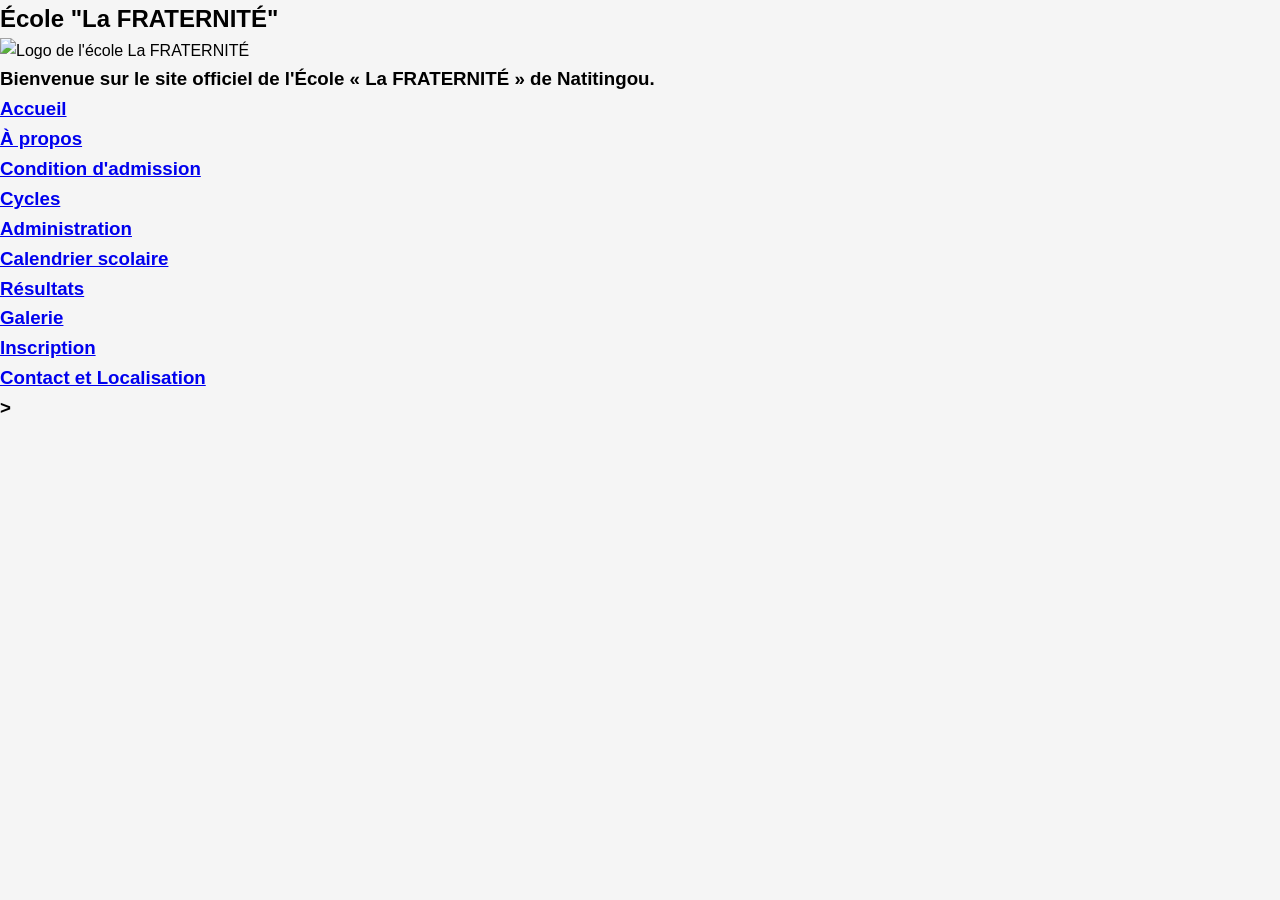
==== index.html @ 89a99afc "Update index.html" ====
<!DOCTYPE html>
<html lang="fr">

<head>
    <meta charset="UTF-8">
    <meta name="viewport" content="width=device-width, initial-scale=1.0">

    <title>École La FRATERNITÉ</title>

    <link rel="stylesheet" href="style.css">
</head>

<body>

    <nav>

        <h2>École "La FRATERNITÉ"</h2>

        <img src="images/logo.png" alt="Logo de l'école La FRATERNITÉ" class="logo-image">

        <h3 class="message-bienvenue">
            Bienvenue sur le site officiel de l'École « La FRATERNITÉ » de Natitingou.
        </p>

        <ol>
            <li><a href="index.html">Accueil</a></li>
            <li><a href="apropos.html">À propos</a></li>
            <li><a href="admission.html">Condition d'admission</a></li>
            <li><a href="formations.html">Cycles</a></li>
            <li><a href="administration.html">Administration</a></li>
            <li><a href="calendrier.html">Calendrier scolaire</a></li>
            <li><a href="resultats.html">Résultats</a></li>
            <li><a href="galerie.html">Galerie</a></li
            <li><a href="inscription.html">Inscription</a></li>
            <li><a href="contact.html">Contact et Localisation</a></li>
            >
        </ol>

    </nav>

</body>
</html>
---- style.css ----
*{
    margin:0;
    padding:0;
    box-sizing:border-box;
    font-family:Arial, Helvetica, sans-serif;
}

body{
    background:#f5f5f5;
    color:black;
    line-height:1.6;
}

/* HEADER */

}

header{
    background:#0056b3;
    color:white;
    display:flex;
    justify-content:space-between;
    align-items:center;
    padding:20px 8%;
    flex-wrap:wrap;
}

.logo h1{
    font-size:32px;
}

.logo p{
    font-size:15px;
}

nav ul{
    display:flex;
    list-style:none;
}

nav ul li{
    margin-left:25px;
}

nav ul li a{
    color:blue;
    text-decoration:none;
    font-weight:bold;
    transition:.3s;
}

nav ul li a:hover{
    color:#ffd700;
}

/* HERO */

.hero{
    height:80vh;
    background:url("images/ecole.jpg") center/cover no-repeat;
    display:flex;
    align-items:center;
    justify-content:center;
    text-align:center;
}

.hero-text{
    background:rgba(0,0,0,0.65);
    color:white;
    padding:40px;
    border-radius:15px;
    max-width:800px;
    text-align:center;
    animation:apparition 1.5s ease;
    box-shadow:0 10px 25px rgba(0,0,0,0.4);
}

.hero-text h2{
    font-size:45px;
    text-transform:uppercase;
    letter-spacing:2px;
    color:#ffd700;
    margin-bottom:20px;
    text-shadow:2px 2px 5px red;
}

.hero-text p{
    font-size:20px;
    line-height:1.8;
}

.hero h2{
    font-size:45px;
    margin-bottom:20px;
}

.hero p{
    margin-bottom:25px;
}

.btn{
    display:inline-block;
    background:#ffd700;
    color:#000;
    padding:12px 25px;
    text-decoration:none;
    border-radius:6px;
    font-weight:bold;
}

.btn:hover{
    background:#ffc107;
}

/* Sections */

section{
    padding:60px 8%;
}

section h2{
    text-align:center;
    margin-bottom:30px;
    color:#0056b3;
}

/* Cartes */

.cartes{
    display:flex;
    justify-content:center;
    gap:30px;
    flex-wrap:wrap;
}

.carte{
    background:lightblue;
    width:300px;
    padding:25px;
    border-radius:10px;
    box-shadow:0 5px 12px rgba(0,0,0,.15);
    text-align:center;
    transition:.3s;
}

.carte:hover{
    transform:translateY(-8px);
}

/* Avantages */

.avantages{
    display:grid;
    grid-template-columns:repeat(auto-fit,minmax(250px,1fr));
    gap:20px;
}

.avantages div{
    background:white;
    padding:25px;
    text-align:center;
    border-radius:8px;
    box-shadow:0 5px 12px rgba(0,0,0,.1);
}

/* Formulaires */

form{
    max-width:700px;
    margin:auto;
    background:white;
    padding:30px;
    border-radius:10px;
}

input,
select,
textarea{
    width:100%;
    padding:12px;
    margin:10px 0;
    border:1px solid #ccc;
    border-radius:5px;
}

button{
    background:#0056b3;
    color:white;
    border:none;
    padding:15px;
    cursor:pointer;
    width:100%;
    font-size:17px;
    border-radius:5px;
}

button:hover{
    background:#003f85;
}

/* Footer */

footer{
    background:#003366;
    color:white;
    text-align:center;
    padding:30px;
}

/* Responsive */

@media(max-width:768px){

header{
    flex-direction:column;
}
/* ===== Logo de l'école ===== */

.logo-image{
    width:90px;
    height:90px;
    border-radius:50%;
    object-fit:cover;
    display:block;
    margin:15px auto;
    border:4px solid #ffd700;
    box-shadow:0 0 15px rgba(255,215,0,0.8);
    transition:0.4s;
}

.logo-image:hover{
    transform:scale(1.08);
}

/* ===== Nom de l'école ===== */

nav{
    text-align:center;
}

nav h2{
    font-size:38px;
    color:white;
    text-transform:uppercase;
    letter-spacing:3px;
    margin-bottom:15px;
    font-weight:bold;
    text-shadow:
        2px 2px 5px #000,
        0 0 10px #ffd700;
    animation:titre 2s infinite alternate;
}

/* ===== Animation du titre ===== */

@keyframes titre{

    from{
        color:white;
        transform:scale(1);
    }

    to{
        color:red;
        transform:scale(1.03);
    }


nav ul{
    flex-direction:column;
    text-align:center;
    margin-top:15px;
}

nav ol li{
    margin:10px 0;
}
nav ul li a:visited{
    color:white;
}

nav ul li a:link{
    color:white;
}

nav ul li a:hover{
    color:#ffd700;
}

nav ul li a:active{
    color:#ffd700;
}

.hero h2{
    font-size:32px;
}

.hero{
    height:85vh;
    background:
    linear-gradient(rgba(0,0,0,.45),rgba(0,0,0,.45)),
    url("images/ecole.jpg") center/cover no-repeat;

    display:flex;
    align-items:center;
    justify-content:center;
    text-align:center;
}
}
header{
    background:#0056b3;
    color:white;
    padding:20px 8%;
}

nav{
    background:#0056b3;
    text-align:center;
    padding:20px 0;
}

nav h2{
    color:white;
    margin-bottom:15px;
}

nav ul{
    display:flex;
    justify-content:center;
    list-style:none;
    flex-wrap:wrap;
}

nav ul li a{
    color:yellow;
    text-decoration:none;
    font-weight:bold;
}
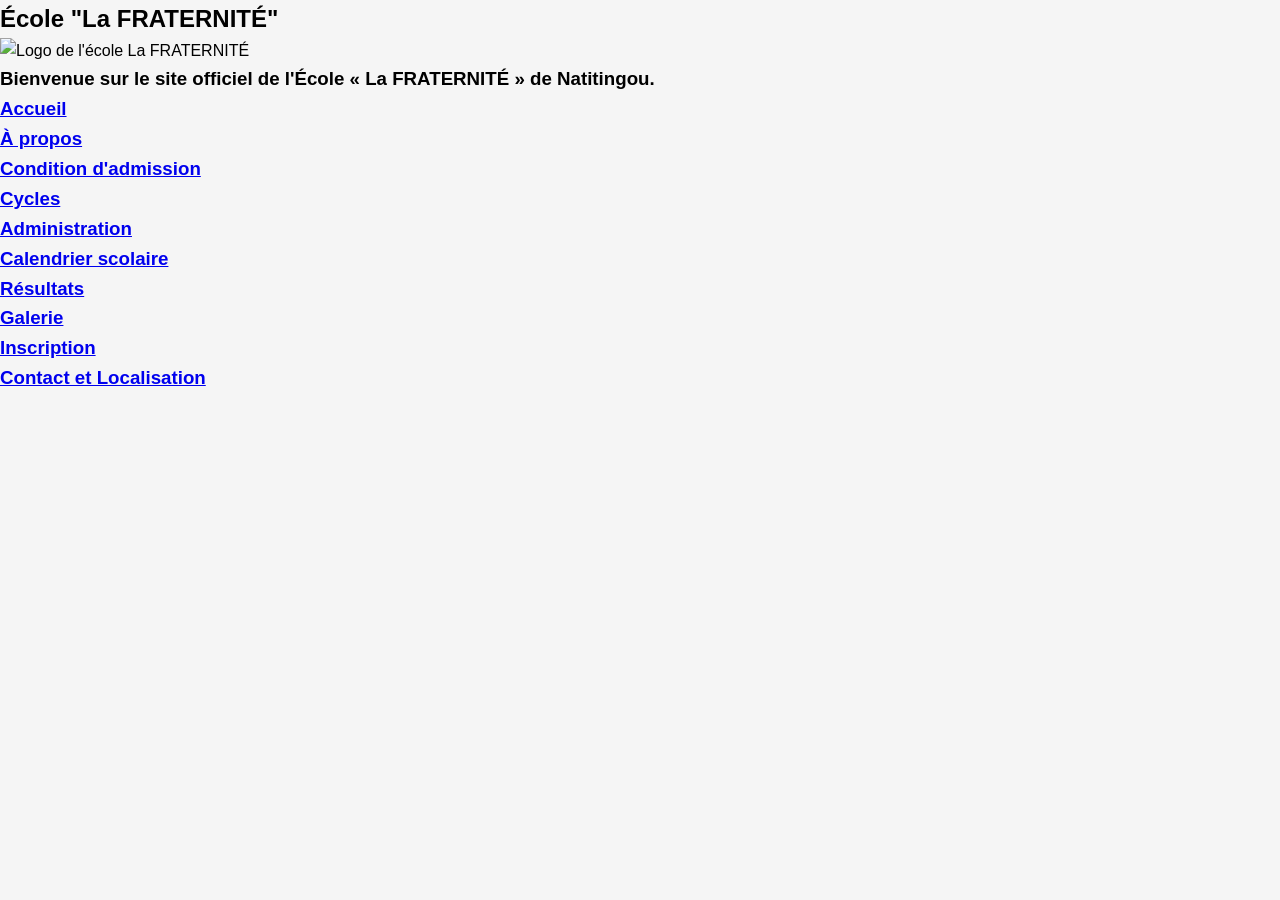
==== commit 6e538fbd: "Update index.html" ====
--- a/index.html
+++ b/index.html
@@ -33,7 +33,7 @@
             <li><a href="galerie.html">Galerie</a></li
             <li><a href="inscription.html">Inscription</a></li>
             <li><a href="contact.html">Contact et Localisation</a></li>
-            >
+            
         </ol>
 
     </nav>
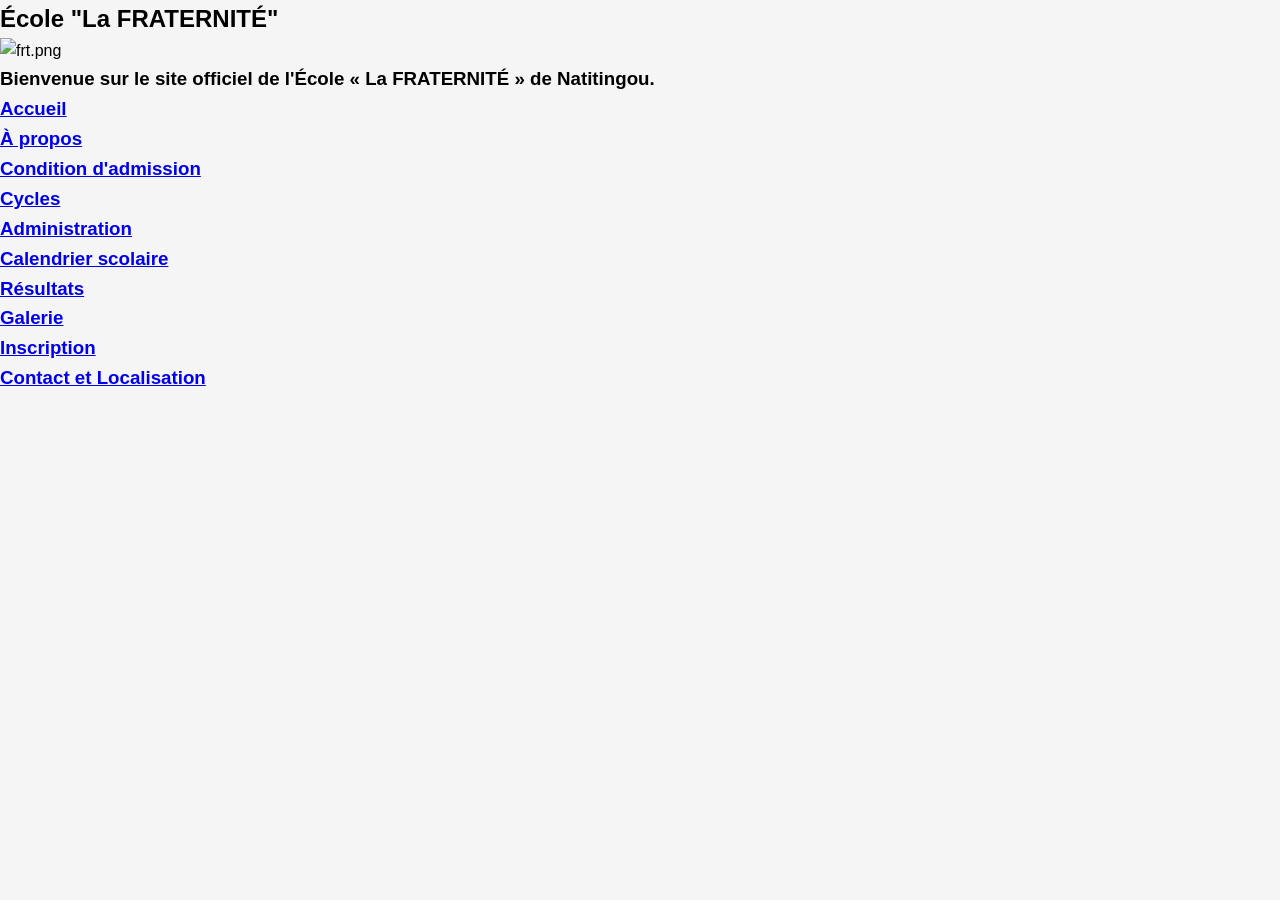
==== commit 85cfc3f9: "Update index.html" ====
--- a/index.html
+++ b/index.html
@@ -16,7 +16,7 @@
 
         <h2>École "La FRATERNITÉ"</h2>
 
-        <img src="images/logo.png" alt="Logo de l'école La FRATERNITÉ" class="logo-image">
+        <img src="images/logo.png" alt="frt.png" class="logo-image">
 
         <h3 class="message-bienvenue">
             Bienvenue sur le site officiel de l'École « La FRATERNITÉ » de Natitingou.
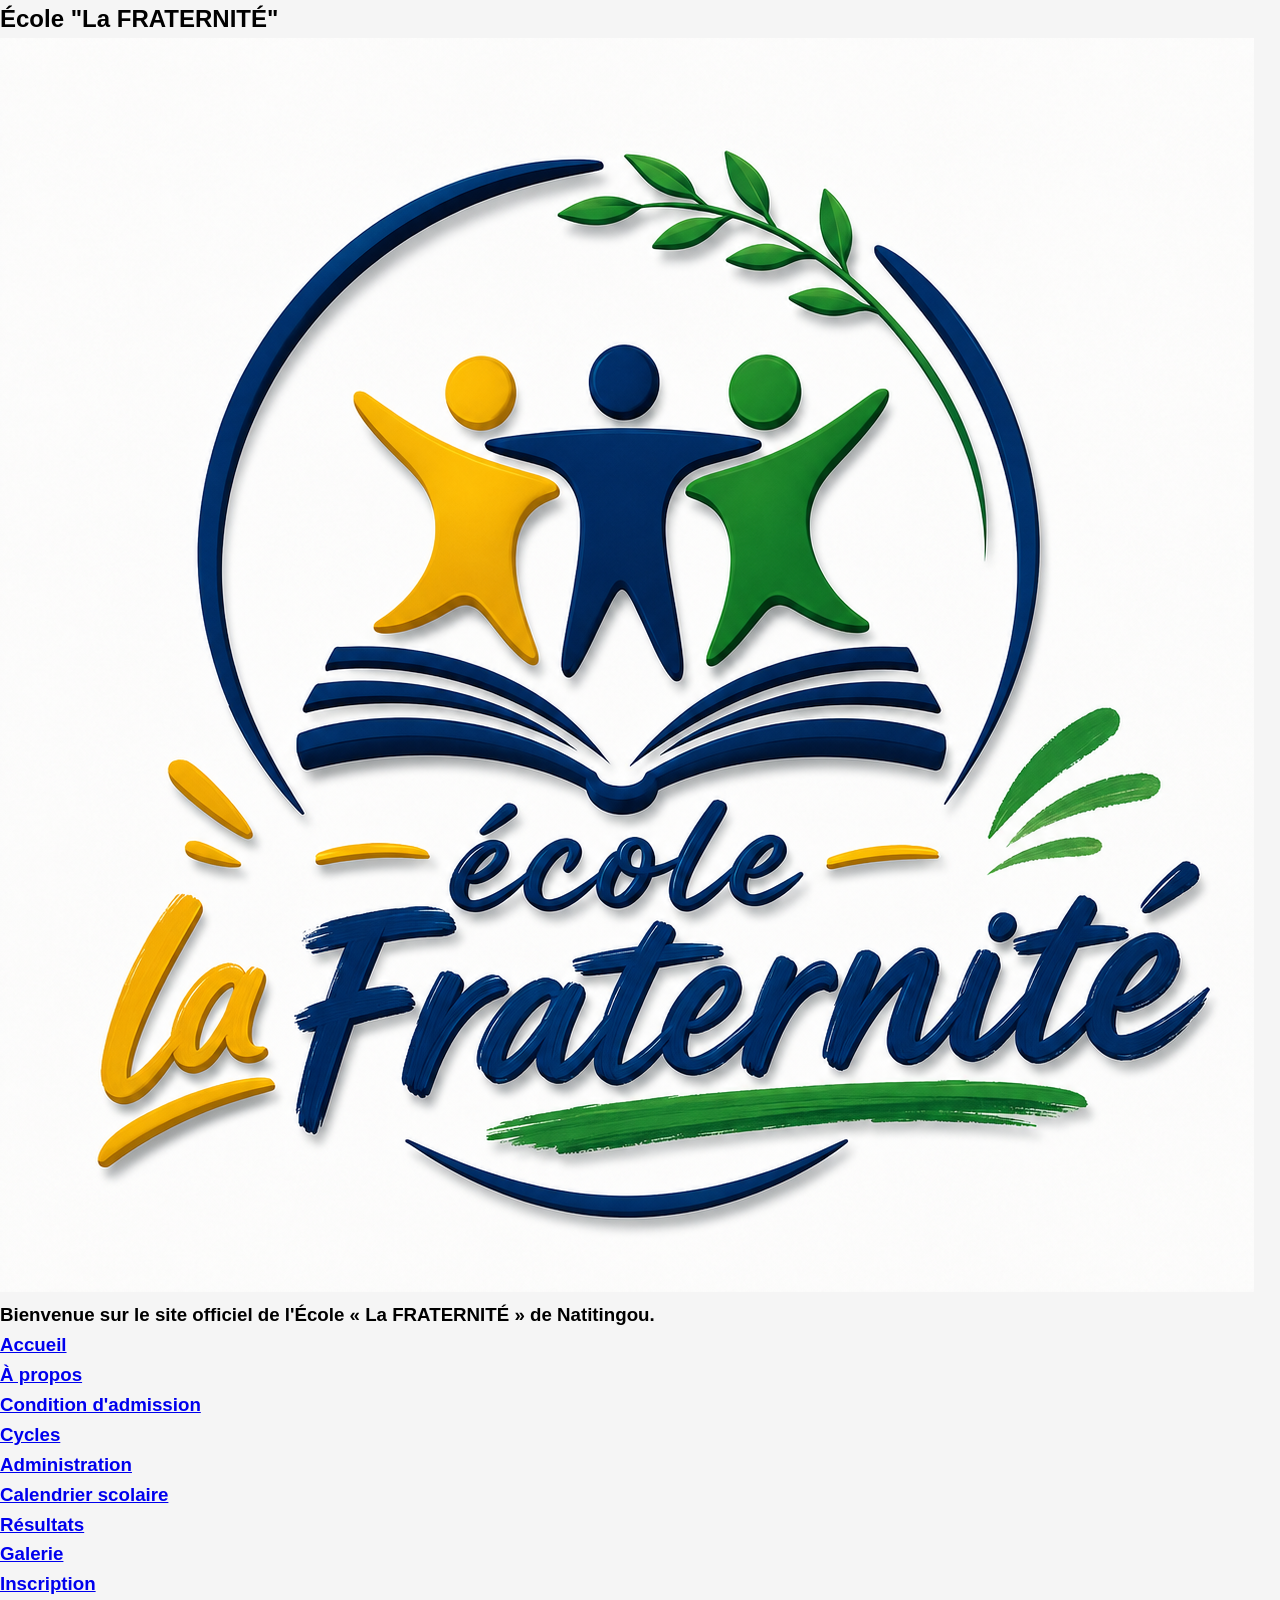
==== commit 38064497: "Update index.html" ====
--- a/index.html
+++ b/index.html
@@ -16,7 +16,7 @@
 
         <h2>École "La FRATERNITÉ"</h2>
 
-        <img src="images/logo.png" alt="frt.png" class="logo-image">
+        <img src="frt.png" alt="frt.png" class="logo-image">
 
         <h3 class="message-bienvenue">
             Bienvenue sur le site officiel de l'École « La FRATERNITÉ » de Natitingou.
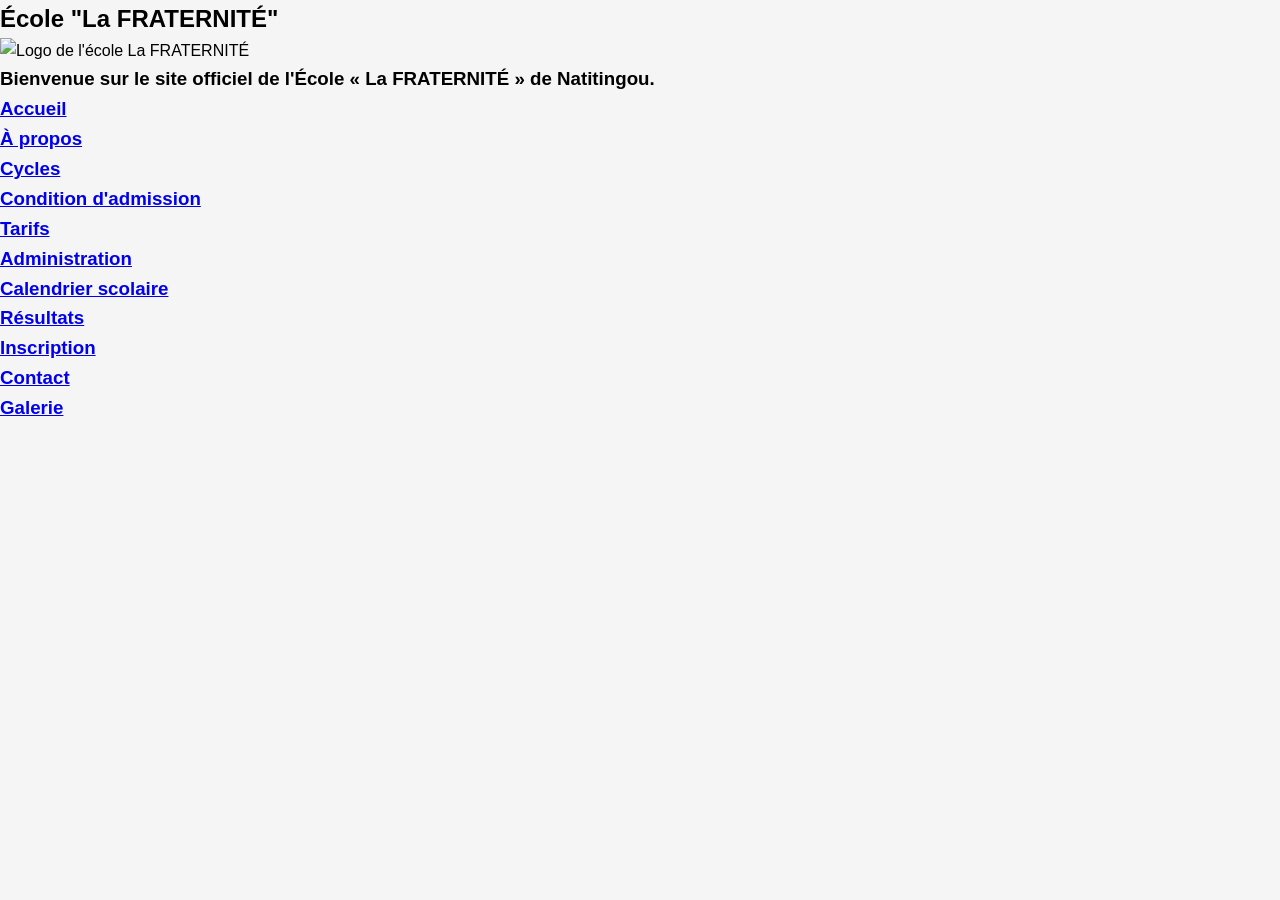
==== commit 57c13f13: "Add files via upload" ====
--- a/index.html
+++ b/index.html
@@ -16,7 +16,7 @@
 
         <h2>École "La FRATERNITÉ"</h2>
 
-        <img src="frt.png" alt="frt.png" class="logo-image">
+        <img src="images/logo.png" alt="Logo de l'école La FRATERNITÉ" class="logo-image">
 
         <h3 class="message-bienvenue">
             Bienvenue sur le site officiel de l'École « La FRATERNITÉ » de Natitingou.
@@ -25,18 +25,18 @@
         <ol>
             <li><a href="index.html">Accueil</a></li>
             <li><a href="apropos.html">À propos</a></li>
+             <li><a href="formations.html">Cycles</a></li>
             <li><a href="admission.html">Condition d'admission</a></li>
-            <li><a href="formations.html">Cycles</a></li>
+            <li><a href="tarif.html">Tarifs</a></li>
             <li><a href="administration.html">Administration</a></li>
             <li><a href="calendrier.html">Calendrier scolaire</a></li>
             <li><a href="resultats.html">Résultats</a></li>
-            <li><a href="galerie.html">Galerie</a></li
             <li><a href="inscription.html">Inscription</a></li>
-            <li><a href="contact.html">Contact et Localisation</a></li>
-            
+            <li><a href="contact.html">Contact</a></li>
+            <li><a href="galerie.html">Galerie</a></li>
         </ol>
 
     </nav>
 
 </body>
-</html>
+</html>
--- a/style.css
+++ b/style.css
@@ -205,6 +205,38 @@
     color:white;
     text-align:center;
     padding:30px;
+}
+/* Tableau des tarifs */
+
+table{
+    width:100%;
+    border-collapse:collapse;
+    margin:30px auto;
+    background:white;
+    box-shadow:0 5px 12px rgba(0,0,0,.15);
+    border-radius:10px;
+    overflow:hidden;
+}
+
+table th{
+    background:#0056b3;
+    color:white;
+    padding:15px;
+    text-align:center;
+}
+
+table td{
+    padding:12px;
+    text-align:center;
+    border:1px solid #ddd;
+}
+
+table tr:nth-child(even){
+    background:#f5f5f5;
+}
+
+table tr:hover{
+    background:#dbeeff;
 }
 
 /* Responsive */
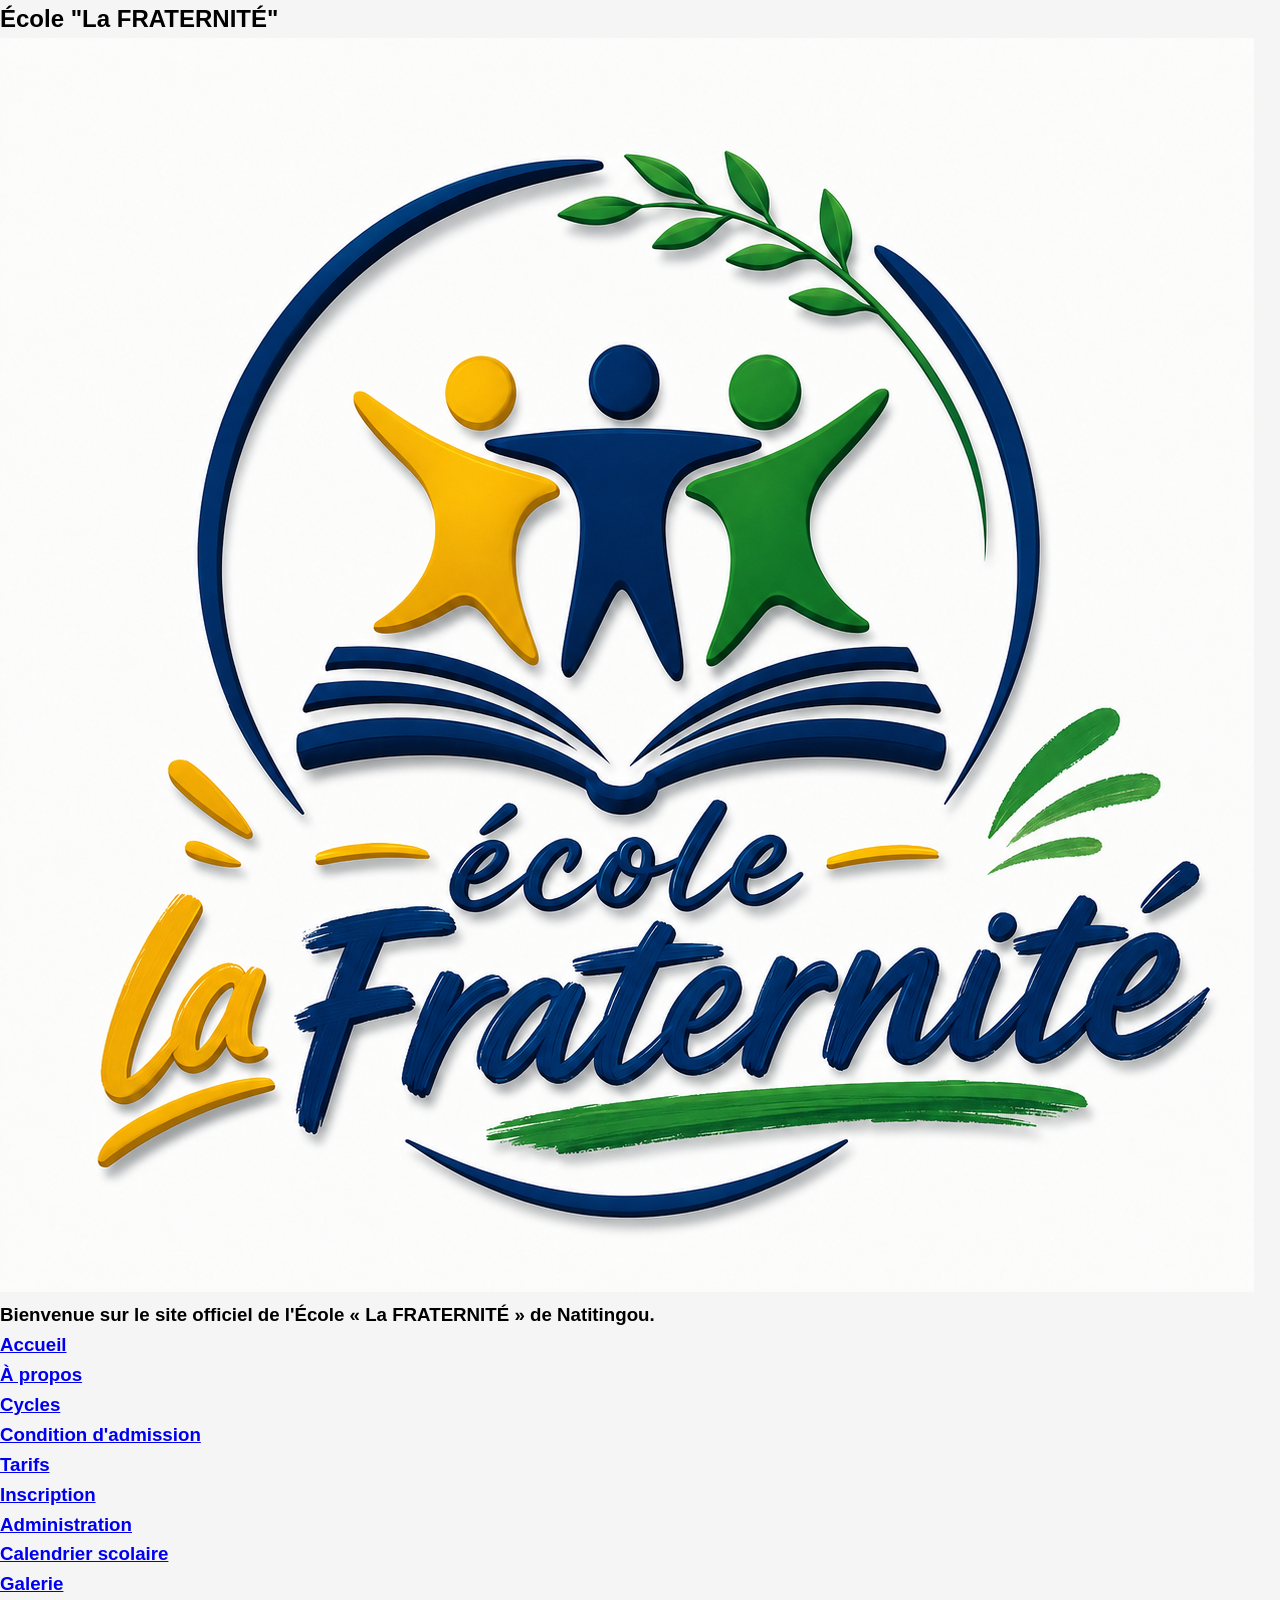
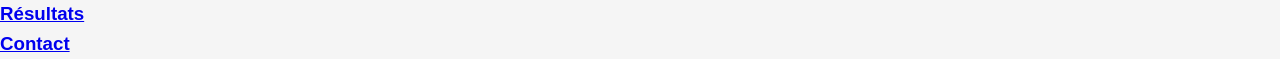
==== commit 32442c69: "Update index.html" ====
--- a/index.html
+++ b/index.html
@@ -16,7 +16,7 @@
 
         <h2>École "La FRATERNITÉ"</h2>
 
-        <img src="images/logo.png" alt="Logo de l'école La FRATERNITÉ" class="logo-image">
+        <img src="frt.png" alt="Logo de l'école La FRATERNITÉ" class="logo-image">
 
         <h3 class="message-bienvenue">
             Bienvenue sur le site officiel de l'École « La FRATERNITÉ » de Natitingou.
@@ -28,15 +28,15 @@
              <li><a href="formations.html">Cycles</a></li>
             <li><a href="admission.html">Condition d'admission</a></li>
             <li><a href="tarif.html">Tarifs</a></li>
+            <li><a href="inscription.html">Inscription</a></li>
             <li><a href="administration.html">Administration</a></li>
             <li><a href="calendrier.html">Calendrier scolaire</a></li>
+            <li><a href="galerie.html">Galerie</a></li>
             <li><a href="resultats.html">Résultats</a></li>
-            <li><a href="inscription.html">Inscription</a></li>
             <li><a href="contact.html">Contact</a></li>
-            <li><a href="galerie.html">Galerie</a></li>
         </ol>
 
     </nav>
 
 </body>
-</html>+</html>
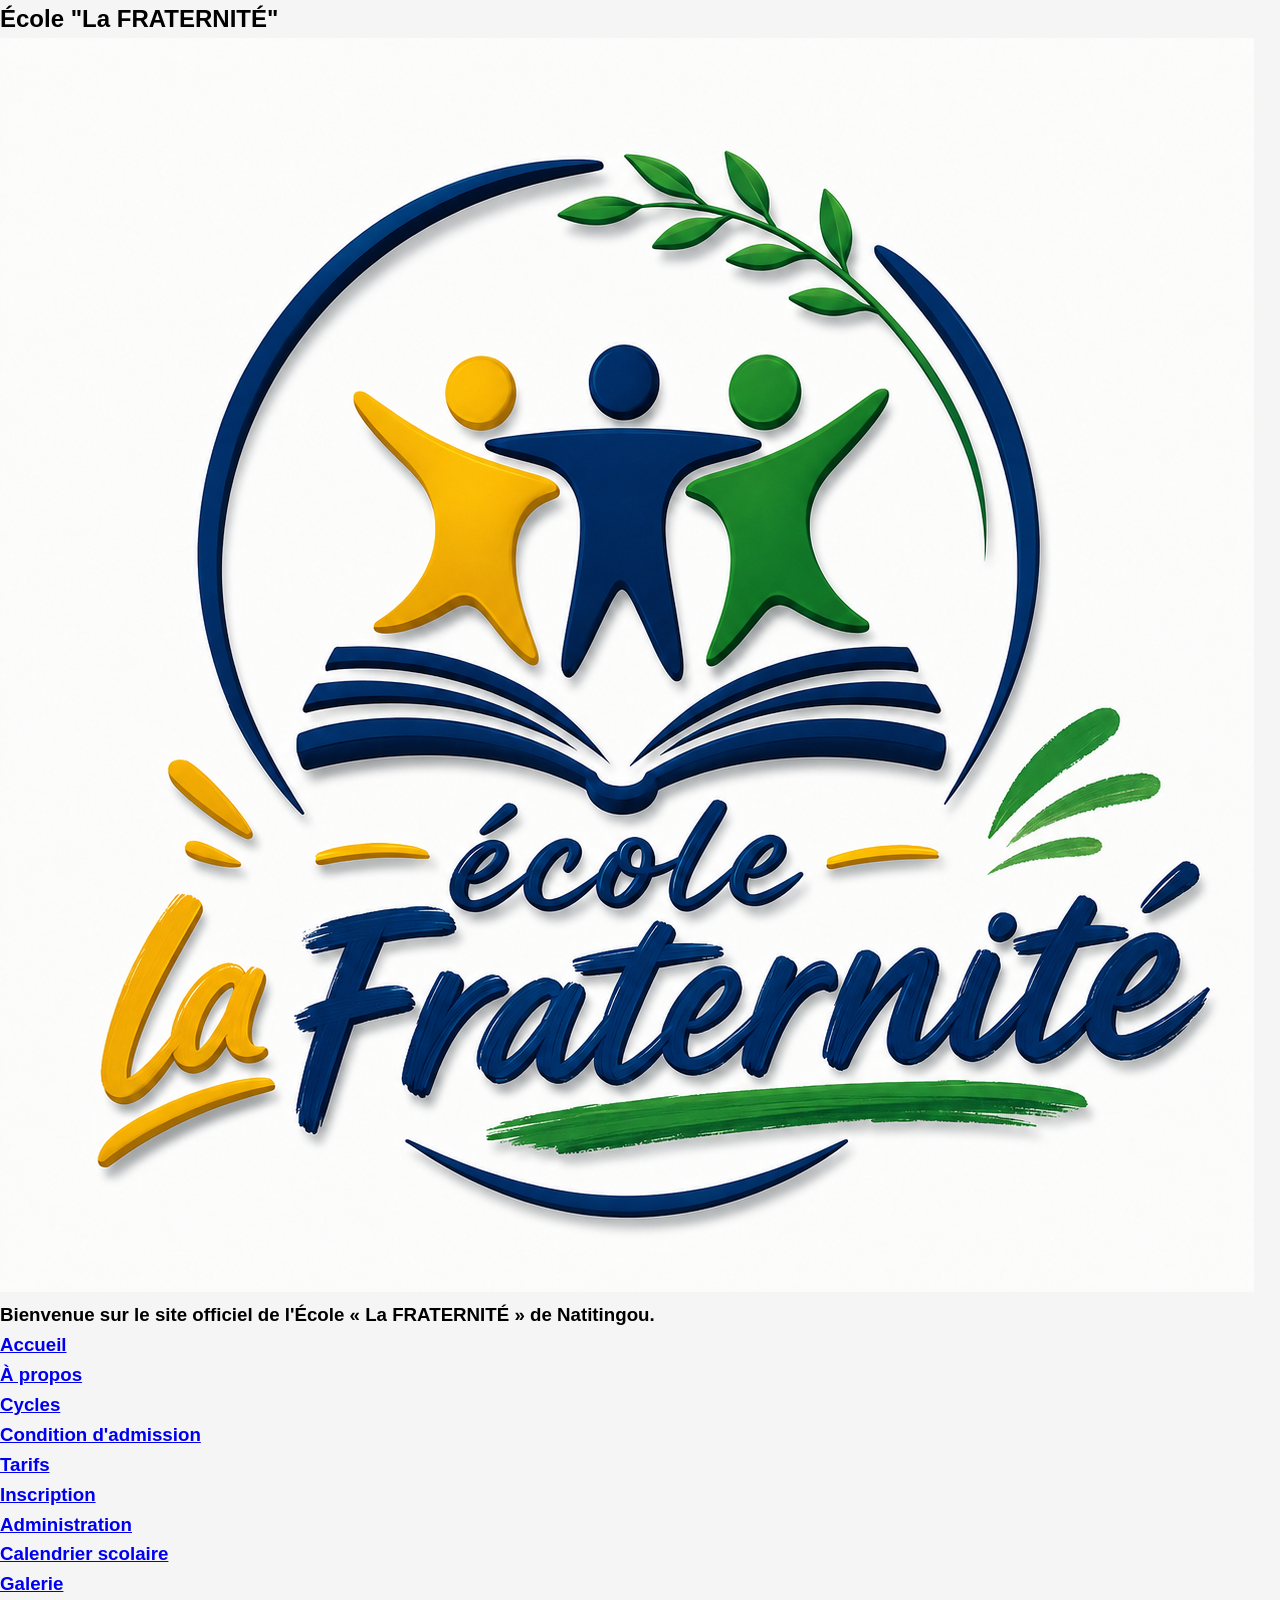
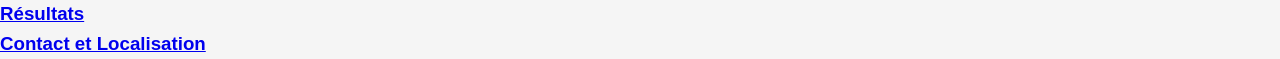
==== commit a4b911d0: "Update index.html" ====
--- a/index.html
+++ b/index.html
@@ -33,7 +33,7 @@
             <li><a href="calendrier.html">Calendrier scolaire</a></li>
             <li><a href="galerie.html">Galerie</a></li>
             <li><a href="resultats.html">Résultats</a></li>
-            <li><a href="contact.html">Contact</a></li>
+            <li><a href="contact.html">Contact et Localisation</a></li>
         </ol>
 
     </nav>
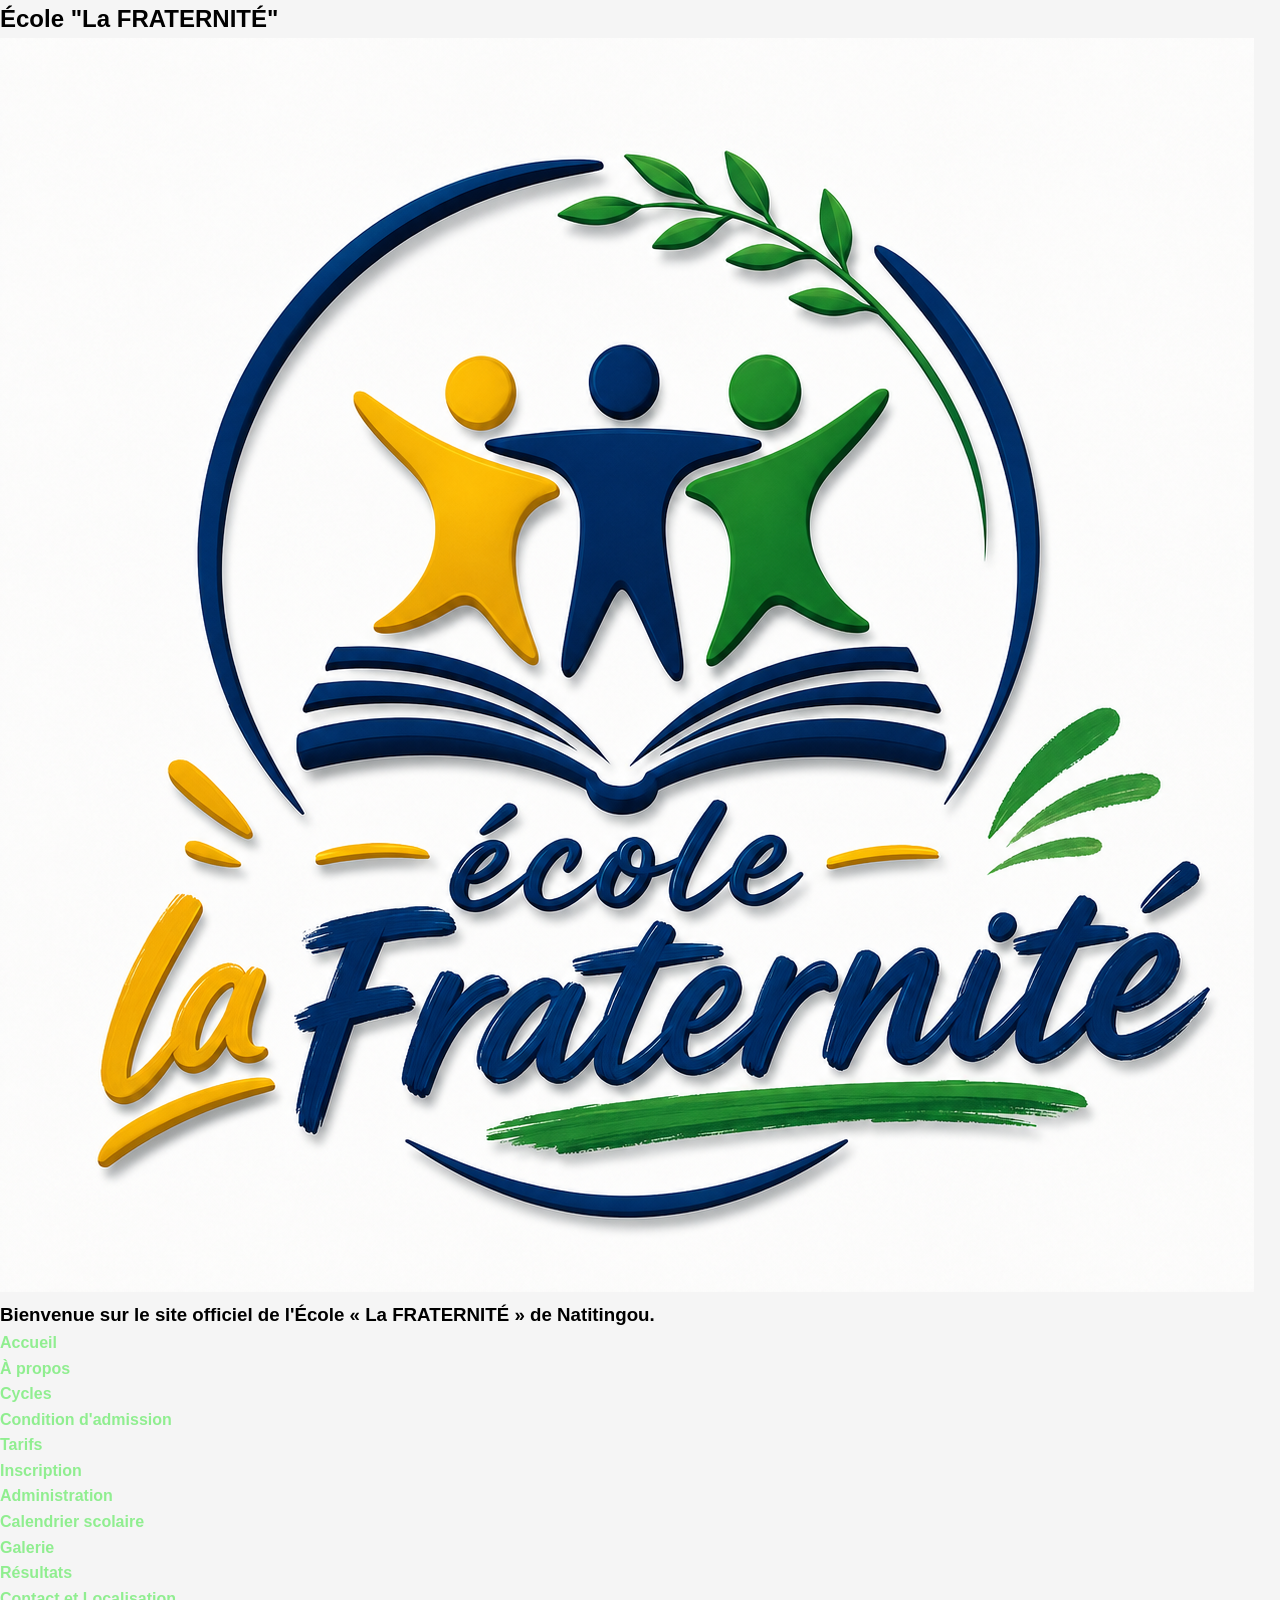
==== commit 5ea8a196: "Update index.html" ====
--- a/index.html
+++ b/index.html
@@ -20,7 +20,7 @@
 
         <h3 class="message-bienvenue">
             Bienvenue sur le site officiel de l'École « La FRATERNITÉ » de Natitingou.
-        </p>
+        </h3>
 
         <ol>
             <li><a href="index.html">Accueil</a></li>
--- a/style.css
+++ b/style.css
@@ -42,8 +42,8 @@
     margin-left:25px;
 }
 
-nav ul li a{
-    color:blue;
+nav ol li a{
+    color:lightgreen;
     text-decoration:none;
     font-weight:bold;
     transition:.3s;
@@ -367,4 +367,4 @@
     color:yellow;
     text-decoration:none;
     font-weight:bold;
-}+}
